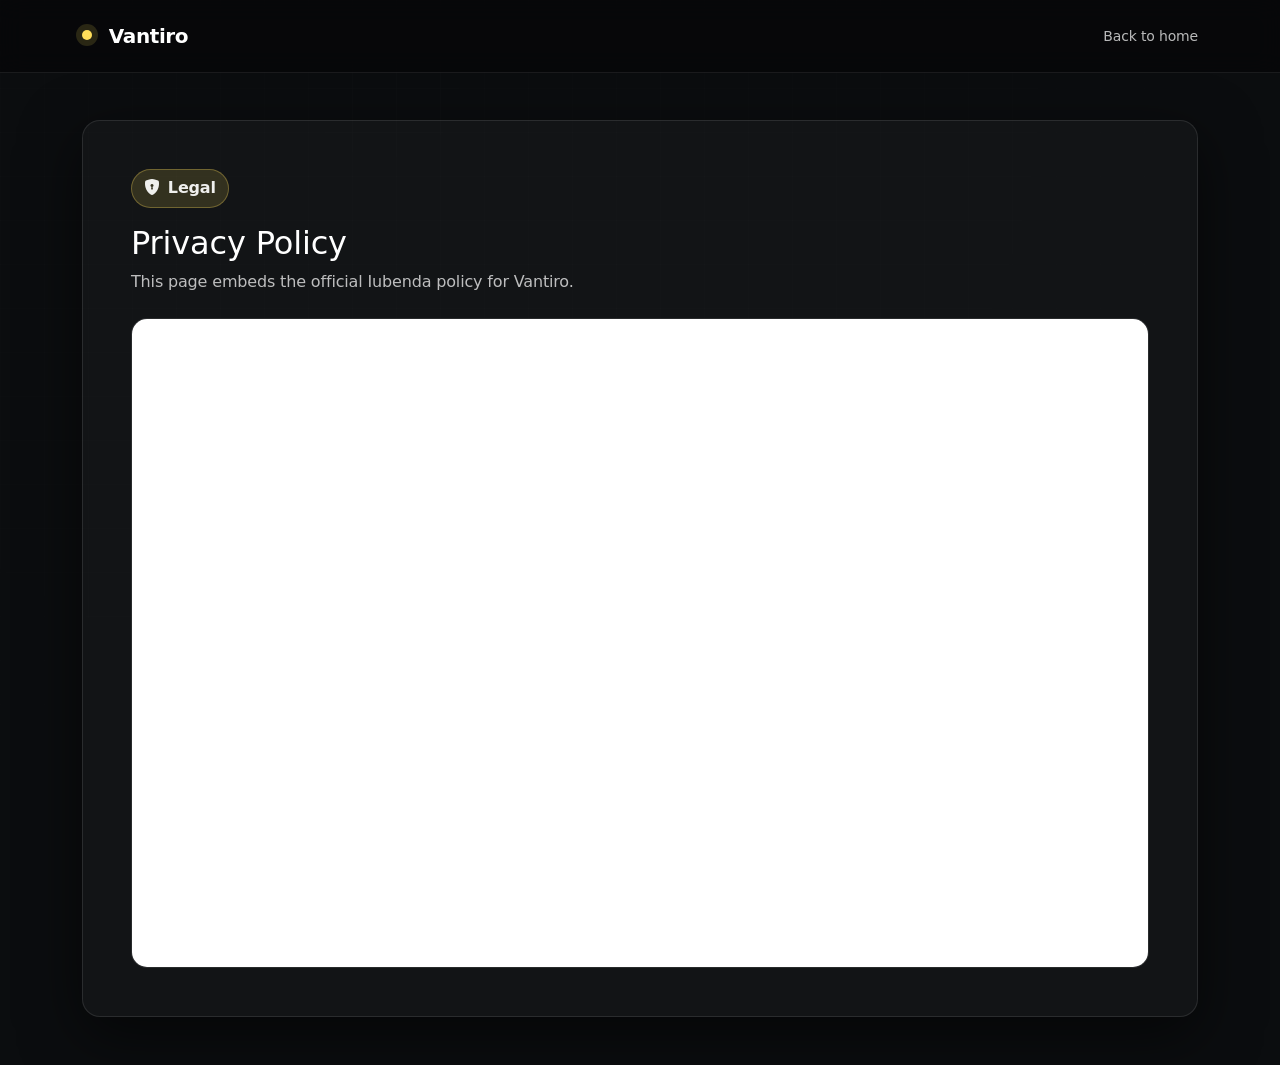
==== privacy-policy/index.html @ e4ec2996 "added page for privacy policy" ====
<!doctype html>
<html lang="en">
<head>
  <meta charset="utf-8" />
  <meta name="viewport" content="width=device-width, initial-scale=1" />
  <title>Privacy Policy | Vantiro</title>
  <meta name="description" content="Read the Vantiro privacy and cookie policy." />

  <link href="https://cdn.jsdelivr.net/npm/bootstrap@5.3.3/dist/css/bootstrap.min.css" rel="stylesheet" />
  <link href="https://cdn.jsdelivr.net/npm/bootstrap-icons@1.11.3/font/bootstrap-icons.css" rel="stylesheet" />
  <link href="../assets/style/common.css" rel="stylesheet" />

  <style>
    body {
      min-height: 100vh;
    }

    .policy-shell {
      padding-top: 7.5rem;
      padding-bottom: 3rem;
    }

    .policy-card {
      overflow: hidden;
    }

    .policy-frame-wrap {
      border: 1px solid rgba(255,255,255,.08);
      border-radius: calc(var(--v-radius) - 2px);
      overflow: hidden;
      background: rgba(255,255,255,.02);
      min-height: 72vh;
    }

    .policy-frame {
      display: block;
      width: 100%;
      min-height: 72vh;
      border: 0;
      background: #fff;
    }
  </style>
</head>

<body class="bg-grid">
  <nav class="navbar navbar-expand-lg navbar-dark fixed-top py-3 v-solid" id="topNav">
    <div class="container">
      <a class="navbar-brand d-flex align-items-center gap-2" href="/">
        <span class="brand-mark"></span>
        Vantiro
      </a>

      <div class="ms-auto d-flex align-items-center gap-3">
        <a class="text-decoration-none text-muted-v small" href="/">Back to home</a>
      </div>
    </div>
  </nav>

  <main class="policy-shell">
    <div class="container">
      <div class="v-surface policy-card p-4 p-md-5">
        <div class="mb-4">
          <div>
            <div class="v-pill mb-3">
              <i class="bi bi-shield-lock-fill"></i>
              <span>Legal</span>
            </div>
            <h1 class="h2 mb-2">Privacy Policy</h1>
            <p class="text-muted-v mb-0">This page embeds the official Iubenda policy for Vantiro.</p>
          </div>
        </div>

        <div class="policy-frame-wrap">
          <iframe
            id="policyFrame"
            class="policy-frame"
            title="Vantiro policy"
            loading="lazy"
            referrerpolicy="strict-origin-when-cross-origin"
            src="https://www.iubenda.com/privacy-policy/97165499"
          ></iframe>
        </div>
      </div>
    </div>
  </main>

  <script>
    const privacyUrl = 'https://www.iubenda.com/privacy-policy/97165499';
    const cookieUrl = 'https://www.iubenda.com/privacy-policy/97165499/cookie-policy';
    const frame = document.getElementById('policyFrame');

    function syncPolicyView() {
      const isCookieView = window.location.hash === '#cookie-policy';
      const nextSrc = isCookieView ? cookieUrl : privacyUrl;
      const nextTitle = isCookieView ? 'Cookie Policy | Vantiro' : 'Privacy Policy | Vantiro';
      const nextHeading = isCookieView ? 'Cookie Policy' : 'Privacy Policy';

      if (frame.src !== nextSrc) {
        frame.src = nextSrc;
      }

      document.title = nextTitle;
      document.querySelector('h1').textContent = nextHeading;
    }

    syncPolicyView();
    window.addEventListener('hashchange', syncPolicyView);
  </script>
</body>
</html>
---- assets/style/common.css ----
:root{
  --v-black:#050607;
  --v-black-2:#0b0d0f;
  --v-white:#ffffff;
  --v-muted:rgba(255,255,255,.72);
  --v-border:rgba(255,255,255,.10);
  --v-border-2:rgba(255,255,255,.14);
  --v-accent:#FFDE5A;
  --v-accent-2:rgba(255,222,90,.22);
  --v-shadow: 0 18px 60px rgba(0,0,0,.55);
  --v-radius: 18px;
}

html, body { height: 100%; }
body{
  background: linear-gradient(180deg, var(--v-black-2), var(--v-black-2));
  color: var(--v-white);
  font-family: ui-sans-serif, system-ui, -apple-system, Segoe UI, Roboto, Helvetica, Arial, "Apple Color Emoji", "Segoe UI Emoji";
  letter-spacing: -0.01em;
}

/* Subtle grid texture */
.bg-grid{
  position: relative;
  isolation: isolate;
}
.bg-grid::before{
  content:"";
  position:absolute; inset:0;
  background-image:
    linear-gradient(to right, rgba(255,255,255,.05) 1px, transparent 1px),
    linear-gradient(to bottom, rgba(255,255,255,.05) 1px, transparent 1px);
  background-size: 44px 44px;
  opacity:.16;
  mask-image: radial-gradient(ellipse at 30% 10%, rgba(0,0,0,1) 0%, rgba(0,0,0,.75) 40%, rgba(0,0,0,0) 75%);
  pointer-events:none;
  z-index:-1;
}

/* Navbar */
.navbar{
  transition: background-color .25s ease, border-color .25s ease, backdrop-filter .25s ease, padding .25s ease;
  border-bottom: 1px solid transparent;
}
.navbar.v-solid{
  background: rgba(5,6,7,.62);
  backdrop-filter: blur(12px);
  border-bottom-color: rgba(255,255,255,.08);
}
.navbar .navbar-brand{
  font-weight: 700;
  letter-spacing: -0.02em;
}
.brand-mark{
  width: 10px; height: 10px;
  border-radius: 99px;
  background: var(--v-accent);
  box-shadow: 0 0 0 6px rgba(255,222,90,.14);
  display:inline-block;
  margin-right:.55rem;
  transform: translateY(-1px);
}
.nav-link{
  color: rgba(255,255,255,.82) !important;
}
.nav-link:hover{
  color: var(--v-white) !important;
}

/* Buttons */
.btn-v-primary{
  --bs-btn-bg: var(--v-accent);
  --bs-btn-border-color: var(--v-accent);
  --bs-btn-hover-bg: #f2d14a;
  --bs-btn-hover-border-color: #f2d14a;
  --bs-btn-color: #1f1a00;
  --bs-btn-hover-color: #1f1a00;
  --bs-btn-active-bg: #e4c232;
  --bs-btn-active-border-color: #e4c232;
  border-radius: 999px;
  font-weight: 700;
  box-shadow: 0 12px 34px rgba(255,222,90,.20);
}
.btn-v-ghost{
  border-radius: 999px;
  border: 1px solid var(--v-border-2);
  color: var(--v-white);
  background: rgba(255,255,255,.02);
}
.btn-v-ghost:hover{
  border-color: rgba(255,255,255,.22);
  background: rgba(255,255,255,.04);
  color: var(--v-white);
}

/* Surfaces */
.v-surface{
  background: rgba(255,255,255,.03);
  border: 1px solid var(--v-border);
  border-radius: var(--v-radius);
  box-shadow: var(--v-shadow);
}
.v-surface-soft{
  background: rgba(255,255,255,.02);
  border: 1px solid rgba(255,255,255,.08);
  border-radius: var(--v-radius);
}
.v-pill{
  border: 1px solid rgba(255,222,90,.30);
  background: rgba(255,222,90,.14);
  color: rgba(255,255,255,.92);
  border-radius: 999px;
  padding: .4rem .75rem;
  display: inline-flex;
  align-items:center;
  gap:.5rem;
  font-weight: 600;
}
.text-muted-v{ color: var(--v-muted) !important; }
.text-accent{ color: var(--v-accent) !important; }
.heading-tight{ letter-spacing:-0.03em; }

/* Bullets */
.v-list li{
  margin-bottom: .65rem;
  color: var(--v-muted);
}
.v-list li .bi{
  color: var(--v-accent);
  margin-right: .55rem;
}

/* CTA band */
.cta-band{
  border-radius: calc(var(--v-radius) + 8px);
  border: 1px solid rgba(255,255,255,.12);
  background:
    radial-gradient(700px 380px at 10% 20%, rgba(255,222,90,.22), transparent 60%),
    radial-gradient(520px 340px at 92% 0%, rgba(255,255,255,.10), transparent 60%),
    rgba(255,255,255,.02);
}

/* Footer */
footer{
  border-top: 1px solid rgba(255,255,255,.08);
  background: rgba(0,0,0,.18);
}

/* Utilities */
.hr-muted{
  border-color: rgba(255,255,255,.10);
}

/* Reduce motion */
@media (prefers-reduced-motion: reduce){
  *{ scroll-behavior:auto !important; transition:none !important; }
}
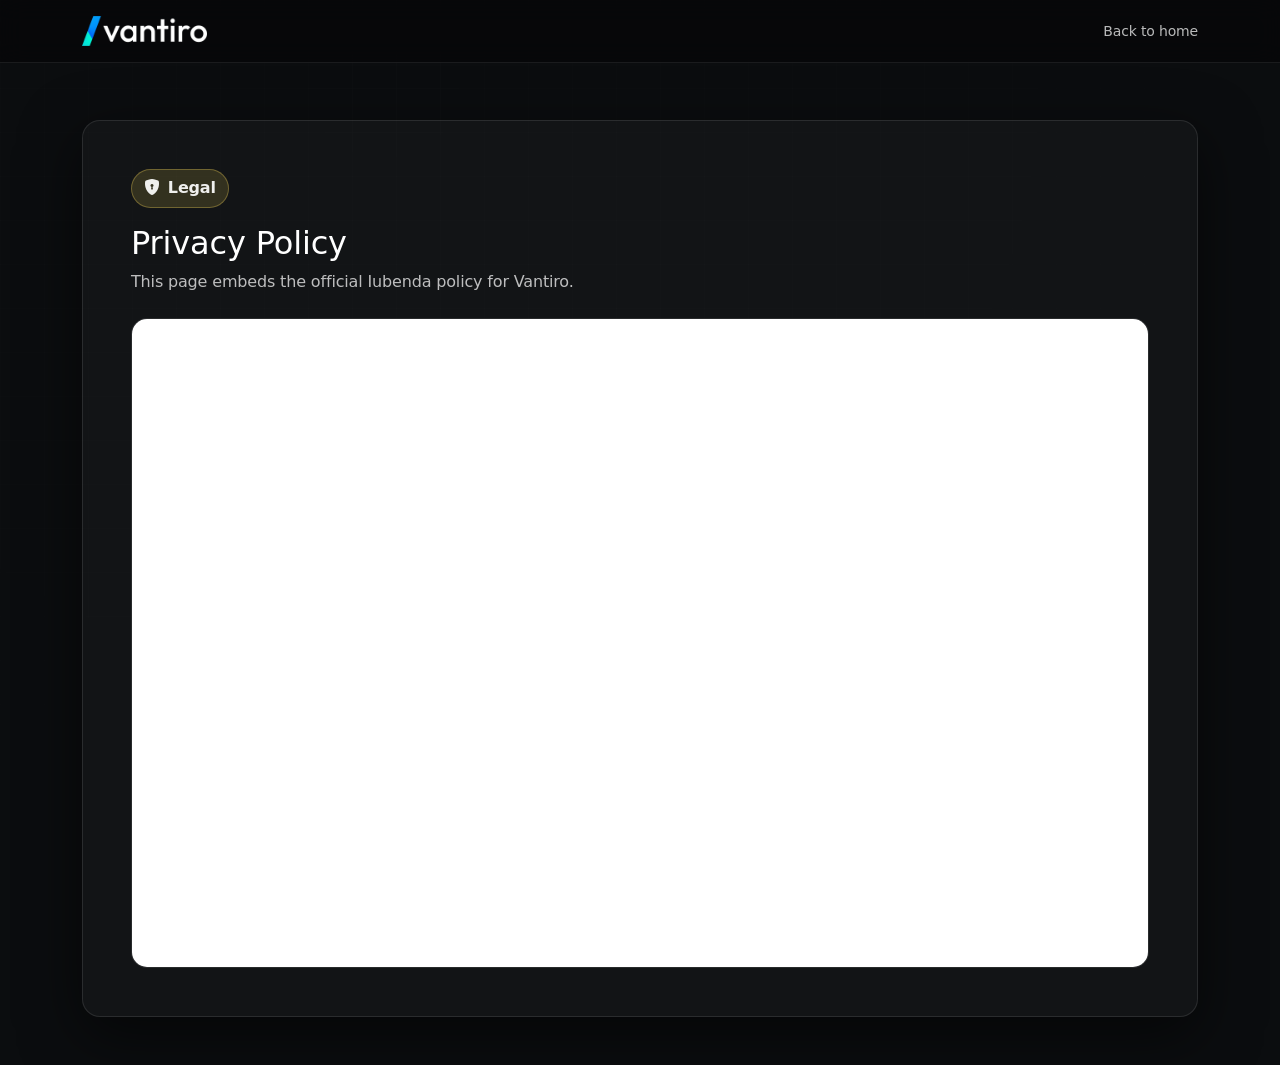
==== commit 3aa552de: "logo vantiro e gtm" ====
--- a/privacy-policy/index.html
+++ b/privacy-policy/index.html
@@ -8,6 +8,10 @@
 
   <link href="https://cdn.jsdelivr.net/npm/bootstrap@5.3.3/dist/css/bootstrap.min.css" rel="stylesheet" />
   <link href="https://cdn.jsdelivr.net/npm/bootstrap-icons@1.11.3/font/bootstrap-icons.css" rel="stylesheet" />
+  <link rel="icon" type="image/png" sizes="32x32" href="/assets/img/favicon-32.png" />
+  <link rel="icon" type="image/png" sizes="192x192" href="/assets/img/favicon-192.png" />
+  <link rel="apple-touch-icon" href="/assets/img/apple-touch-icon.png" />
+
   <link href="../assets/style/common.css" rel="stylesheet" />
 
   <style>
@@ -45,9 +49,8 @@
 <body class="bg-grid">
   <nav class="navbar navbar-expand-lg navbar-dark fixed-top py-3 v-solid" id="topNav">
     <div class="container">
-      <a class="navbar-brand d-flex align-items-center gap-2" href="/">
-        <span class="brand-mark"></span>
-        Vantiro
+      <a class="navbar-brand" href="/" aria-label="Vantiro — home">
+        <img class="brand-logo" src="/assets/img/vantiro-logo-light.png" alt="Vantiro" width="125" height="30" />
       </a>
 
       <div class="ms-auto d-flex align-items-center gap-3">
--- a/assets/style/common.css
+++ b/assets/style/common.css
@@ -51,20 +51,62 @@
   font-weight: 700;
   letter-spacing: -0.02em;
 }
-.brand-mark{
-  width: 10px; height: 10px;
-  border-radius: 99px;
-  background: var(--v-accent);
-  box-shadow: 0 0 0 6px rgba(255,222,90,.14);
-  display:inline-block;
-  margin-right:.55rem;
-  transform: translateY(-1px);
-}
 .nav-link{
   color: rgba(255,255,255,.82) !important;
 }
 .nav-link:hover{
   color: var(--v-white) !important;
+}
+
+/* Brand logo */
+.navbar .navbar-brand{
+  padding-top: 0;
+  padding-bottom: 0;
+}
+.brand-logo{
+  display: block;
+  width: auto;
+  height: 30px;
+}
+/* On pages that already show the brand in the hero (data-brand-reveal on the
+   navbar), the navbar logo stays out of the way at the top of the page and
+   fades in once the hero lockup has scrolled behind the bar. The <a> keeps its
+   box either way, so the nav never reflows; visibility keeps the hidden link
+   out of the tab order. */
+#topNav[data-brand-reveal] .navbar-brand{
+  opacity: 0;
+  visibility: hidden;
+  transform: translateY(-5px);
+  transition: opacity .4s ease, transform .4s ease, visibility 0s linear .4s;
+}
+#topNav[data-brand-reveal].brand-visible .navbar-brand{
+  opacity: 1;
+  visibility: visible;
+  transform: none;
+  transition: opacity .4s ease, transform .4s ease, visibility 0s;
+}
+
+.footer-logo{
+  height: 24px;
+  width: auto;
+  display: block;
+}
+@media (max-width: 575.98px){
+  .brand-logo{ height: 26px; }
+}
+
+/* Animated brand lockup (hero).
+   The artwork is pre-composited onto --v-black-2 at build time, so it sits
+   flush on the page background without a blend mode. */
+.logo-anim{
+  display: block;
+  width: clamp(210px, 28vw, 320px);
+  height: auto;
+  margin-bottom: 1rem;
+}
+@media (prefers-reduced-motion: reduce){
+  /* still frame instead of the fade-in + slash slide */
+  .logo-anim{ content: url("../img/vantiro-logo-animated-still.webp"); }
 }
 
 /* Buttons */
@@ -155,3 +197,133 @@
 @media (prefers-reduced-motion: reduce){
   *{ scroll-behavior:auto !important; transition:none !important; }
 }
+
+
+/* ---------------------------------------------------------------------------
+   Contact modal — every "talk to us" CTA opens this instead of navigating.
+   The HubSpot form is injected into #vContactFormTarget by
+   assets/js/contact-modal.js
+--------------------------------------------------------------------------- */
+.v-modal .modal-content{
+  background: linear-gradient(180deg, #0e1114, #0a0c0e);
+  border: 1px solid var(--v-border-2);
+  border-radius: calc(var(--v-radius) + 6px);
+  box-shadow: var(--v-shadow);
+  color: var(--v-white);
+  overflow: hidden;
+  position: relative;
+}
+.v-modal .modal-content::before{
+  content:"";
+  position:absolute; inset:-2px; bottom:auto; height: 320px;
+  background:
+    radial-gradient(620px 300px at 12% 0%, rgba(255,222,90,.20), transparent 62%),
+    radial-gradient(460px 280px at 92% 0%, rgba(1,155,251,.16), transparent 62%);
+  pointer-events:none;
+}
+.v-modal .modal-content > *{ position: relative; z-index: 1; }
+
+.v-modal .modal-header{
+  border-bottom: 1px solid rgba(255,255,255,.08);
+  padding: 1.35rem 1.5rem 1.15rem;
+  align-items: flex-start;
+}
+.v-modal .modal-body{ padding: 1.5rem; }
+.v-modal .modal-footer{
+  border-top: 1px solid rgba(255,255,255,.08);
+  padding: .9rem 1.5rem;
+  justify-content: flex-start;
+}
+.v-modal .btn-close{
+  filter: invert(1) grayscale(1);
+  opacity: .55;
+}
+.v-modal .btn-close:hover{ opacity: .9; }
+
+.v-modal-mark{
+  height: 34px; width: auto;
+  margin-bottom: .85rem;
+  display: block;
+}
+.v-modal-title{
+  font-size: clamp(1.35rem, 2.4vw, 1.75rem);
+  letter-spacing: -0.03em;
+  font-weight: 700;
+  margin: 0;
+}
+.v-modal-sub{
+  color: var(--v-muted);
+  margin: .5rem 0 0;
+  max-width: 52ch;
+}
+
+/* Placeholder shown until the HubSpot form is configured */
+.v-form-fallback{
+  border: 1px dashed rgba(255,255,255,.16);
+  border-radius: 14px;
+  background: rgba(0,0,0,.22);
+  padding: 1.25rem;
+}
+.v-form-fallback .bi{ color: var(--v-accent); }
+.v-contact-link{
+  color: var(--v-white);
+  text-decoration: none;
+  font-weight: 650;
+}
+.v-contact-link:hover{ color: var(--v-accent); }
+
+/* HubSpot form, restyled for the dark surface */
+#vContactFormTarget .hs-form-field{ margin-bottom: 1rem; }
+#vContactFormTarget label{
+  color: rgba(255,255,255,.82);
+  font-size: .9rem;
+  font-weight: 600;
+  margin-bottom: .35rem;
+  display: inline-block;
+}
+#vContactFormTarget .hs-form-field > label .hs-form-required{ color: var(--v-accent); }
+#vContactFormTarget input[type="text"],
+#vContactFormTarget input[type="email"],
+#vContactFormTarget input[type="tel"],
+#vContactFormTarget input[type="number"],
+#vContactFormTarget select,
+#vContactFormTarget textarea{
+  width: 100% !important;
+  background: rgba(255,255,255,.04);
+  border: 1px solid var(--v-border-2);
+  border-radius: 12px;
+  color: var(--v-white);
+  padding: .7rem .9rem;
+  outline: none;
+}
+#vContactFormTarget input::placeholder,
+#vContactFormTarget textarea::placeholder{ color: rgba(255,255,255,.42); }
+#vContactFormTarget input:focus,
+#vContactFormTarget select:focus,
+#vContactFormTarget textarea:focus{
+  border-color: rgba(255,222,90,.55);
+  box-shadow: 0 0 0 3px rgba(255,222,90,.14);
+}
+#vContactFormTarget select option{ background: #0e1114; color: var(--v-white); }
+#vContactFormTarget .hs-button{
+  background: var(--v-accent);
+  border: 1px solid var(--v-accent);
+  color: #1f1a00;
+  border-radius: 999px;
+  font-weight: 700;
+  padding: .75rem 1.6rem;
+  box-shadow: 0 12px 34px rgba(255,222,90,.20);
+  cursor: pointer;
+}
+#vContactFormTarget .hs-button:hover{ background: #f2d14a; border-color: #f2d14a; }
+#vContactFormTarget .hs-error-msg,
+#vContactFormTarget .hs-error-msgs label{ color: #ff8f8f; font-size: .85rem; }
+#vContactFormTarget .legal-consent-container,
+#vContactFormTarget .hs-richtext{
+  color: var(--v-muted);
+  font-size: .85rem;
+}
+#vContactFormTarget .legal-consent-container a,
+#vContactFormTarget .hs-richtext a{ color: var(--v-accent); }
+#vContactFormTarget .inputs-list{ list-style: none; padding-left: 0; }
+#vContactFormTarget .submitted-message{ color: var(--v-white); }
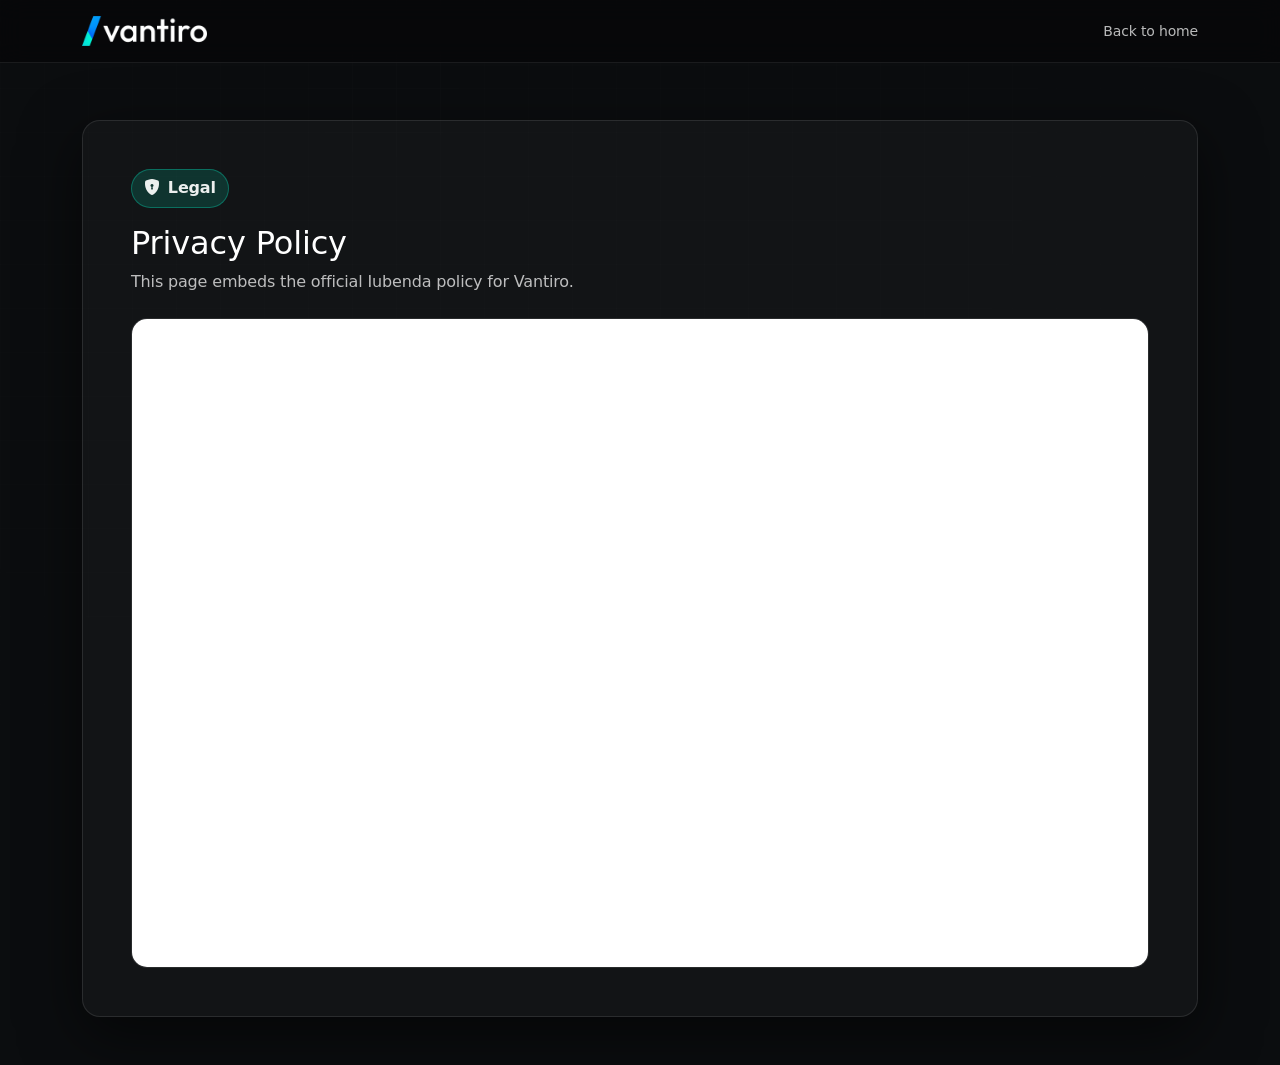
==== commit 3b6bb899: "modifica gtm" ====
--- a/privacy-policy/index.html
+++ b/privacy-policy/index.html
@@ -44,9 +44,20 @@
       background: #fff;
     }
   </style>
+  <!-- Google Tag Manager -->
+  <script>(function(w,d,s,l,i){w[l]=w[l]||[];w[l].push({'gtm.start':
+  new Date().getTime(),event:'gtm.js'});var f=d.getElementsByTagName(s)[0],
+  j=d.createElement(s),dl=l!='dataLayer'?'&l='+l:'';j.async=true;j.src=
+  'https://www.googletagmanager.com/gtm.js?id='+i+dl;f.parentNode.insertBefore(j,f);
+  })(window,document,'script','dataLayer','GTM-N73TJ8LX');</script>
+  <!-- End Google Tag Manager -->
 </head>
 
 <body class="bg-grid">
+   <!-- Google Tag Manager (noscript) -->
+<noscript><iframe src="https://www.googletagmanager.com/ns.html?id=GTM-N73TJ8LX"
+height="0" width="0" style="display:none;visibility:hidden"></iframe></noscript>
+<!-- End Google Tag Manager (noscript) -->
   <nav class="navbar navbar-expand-lg navbar-dark fixed-top py-3 v-solid" id="topNav">
     <div class="container">
       <a class="navbar-brand" href="/" aria-label="Vantiro — home">
--- a/assets/style/common.css
+++ b/assets/style/common.css
@@ -5,8 +5,11 @@
   --v-muted:rgba(255,255,255,.72);
   --v-border:rgba(255,255,255,.10);
   --v-border-2:rgba(255,255,255,.14);
-  --v-accent:#FFDE5A;
-  --v-accent-2:rgba(255,222,90,.22);
+  --v-teal:#00F9CE;
+  --v-blue:#0062FC;
+  --v-accent:var(--v-teal);
+  --v-accent-2:rgba(0,98,252,.22);
+  --v-accent-ink:#00251f;
   --v-shadow: 0 18px 60px rgba(0,0,0,.55);
   --v-radius: 18px;
 }
@@ -113,15 +116,15 @@
 .btn-v-primary{
   --bs-btn-bg: var(--v-accent);
   --bs-btn-border-color: var(--v-accent);
-  --bs-btn-hover-bg: #f2d14a;
-  --bs-btn-hover-border-color: #f2d14a;
-  --bs-btn-color: #1f1a00;
-  --bs-btn-hover-color: #1f1a00;
-  --bs-btn-active-bg: #e4c232;
-  --bs-btn-active-border-color: #e4c232;
+  --bs-btn-hover-bg: #00e0ba;
+  --bs-btn-hover-border-color: #00e0ba;
+  --bs-btn-color: var(--v-accent-ink);
+  --bs-btn-hover-color: var(--v-accent-ink);
+  --bs-btn-active-bg: #00c7a3;
+  --bs-btn-active-border-color: #00c7a3;
   border-radius: 999px;
   font-weight: 700;
-  box-shadow: 0 12px 34px rgba(255,222,90,.20);
+  box-shadow: 0 12px 34px rgba(0,249,206,.22);
 }
 .btn-v-ghost{
   border-radius: 999px;
@@ -148,8 +151,8 @@
   border-radius: var(--v-radius);
 }
 .v-pill{
-  border: 1px solid rgba(255,222,90,.30);
-  background: rgba(255,222,90,.14);
+  border: 1px solid rgba(0,249,206,.30);
+  background: rgba(0,249,206,.14);
   color: rgba(255,255,255,.92);
   border-radius: 999px;
   padding: .4rem .75rem;
@@ -177,8 +180,8 @@
   border-radius: calc(var(--v-radius) + 8px);
   border: 1px solid rgba(255,255,255,.12);
   background:
-    radial-gradient(700px 380px at 10% 20%, rgba(255,222,90,.22), transparent 60%),
-    radial-gradient(520px 340px at 92% 0%, rgba(255,255,255,.10), transparent 60%),
+    radial-gradient(700px 380px at 10% 20%, rgba(0,249,206,.20), transparent 60%),
+    radial-gradient(520px 340px at 92% 0%, rgba(0,98,252,.18), transparent 60%),
     rgba(255,255,255,.02);
 }
 
@@ -217,8 +220,8 @@
   content:"";
   position:absolute; inset:-2px; bottom:auto; height: 320px;
   background:
-    radial-gradient(620px 300px at 12% 0%, rgba(255,222,90,.20), transparent 62%),
-    radial-gradient(460px 280px at 92% 0%, rgba(1,155,251,.16), transparent 62%);
+    radial-gradient(620px 300px at 12% 0%, rgba(0,249,206,.18), transparent 62%),
+    radial-gradient(460px 280px at 92% 0%, rgba(0,98,252,.18), transparent 62%);
   pointer-events:none;
 }
 .v-modal .modal-content > *{ position: relative; z-index: 1; }
@@ -272,58 +275,9 @@
 }
 .v-contact-link:hover{ color: var(--v-accent); }
 
-/* HubSpot form, restyled for the dark surface */
-#vContactFormTarget .hs-form-field{ margin-bottom: 1rem; }
-#vContactFormTarget label{
-  color: rgba(255,255,255,.82);
-  font-size: .9rem;
-  font-weight: 600;
-  margin-bottom: .35rem;
-  display: inline-block;
-}
-#vContactFormTarget .hs-form-field > label .hs-form-required{ color: var(--v-accent); }
-#vContactFormTarget input[type="text"],
-#vContactFormTarget input[type="email"],
-#vContactFormTarget input[type="tel"],
-#vContactFormTarget input[type="number"],
-#vContactFormTarget select,
-#vContactFormTarget textarea{
-  width: 100% !important;
-  background: rgba(255,255,255,.04);
-  border: 1px solid var(--v-border-2);
-  border-radius: 12px;
-  color: var(--v-white);
-  padding: .7rem .9rem;
-  outline: none;
-}
-#vContactFormTarget input::placeholder,
-#vContactFormTarget textarea::placeholder{ color: rgba(255,255,255,.42); }
-#vContactFormTarget input:focus,
-#vContactFormTarget select:focus,
-#vContactFormTarget textarea:focus{
-  border-color: rgba(255,222,90,.55);
-  box-shadow: 0 0 0 3px rgba(255,222,90,.14);
-}
-#vContactFormTarget select option{ background: #0e1114; color: var(--v-white); }
-#vContactFormTarget .hs-button{
-  background: var(--v-accent);
-  border: 1px solid var(--v-accent);
-  color: #1f1a00;
-  border-radius: 999px;
-  font-weight: 700;
-  padding: .75rem 1.6rem;
-  box-shadow: 0 12px 34px rgba(255,222,90,.20);
-  cursor: pointer;
-}
-#vContactFormTarget .hs-button:hover{ background: #f2d14a; border-color: #f2d14a; }
-#vContactFormTarget .hs-error-msg,
-#vContactFormTarget .hs-error-msgs label{ color: #ff8f8f; font-size: .85rem; }
-#vContactFormTarget .legal-consent-container,
-#vContactFormTarget .hs-richtext{
-  color: var(--v-muted);
-  font-size: .85rem;
-}
-#vContactFormTarget .legal-consent-container a,
-#vContactFormTarget .hs-richtext a{ color: var(--v-accent); }
-#vContactFormTarget .inputs-list{ list-style: none; padding-left: 0; }
-#vContactFormTarget .submitted-message{ color: var(--v-white); }
+/* The HubSpot form itself renders inside a cross-origin iframe
+   (js-eu1.hsforms.net), so its labels/inputs/button can't be reached from
+   this stylesheet — the dark-theme CSS for it lives in HubSpot's own form
+   editor instead. See assets/hubspot/custom-form.css for the snippet and
+   where to paste it. */
+#vContactFormTarget{ min-height: 2rem; }
